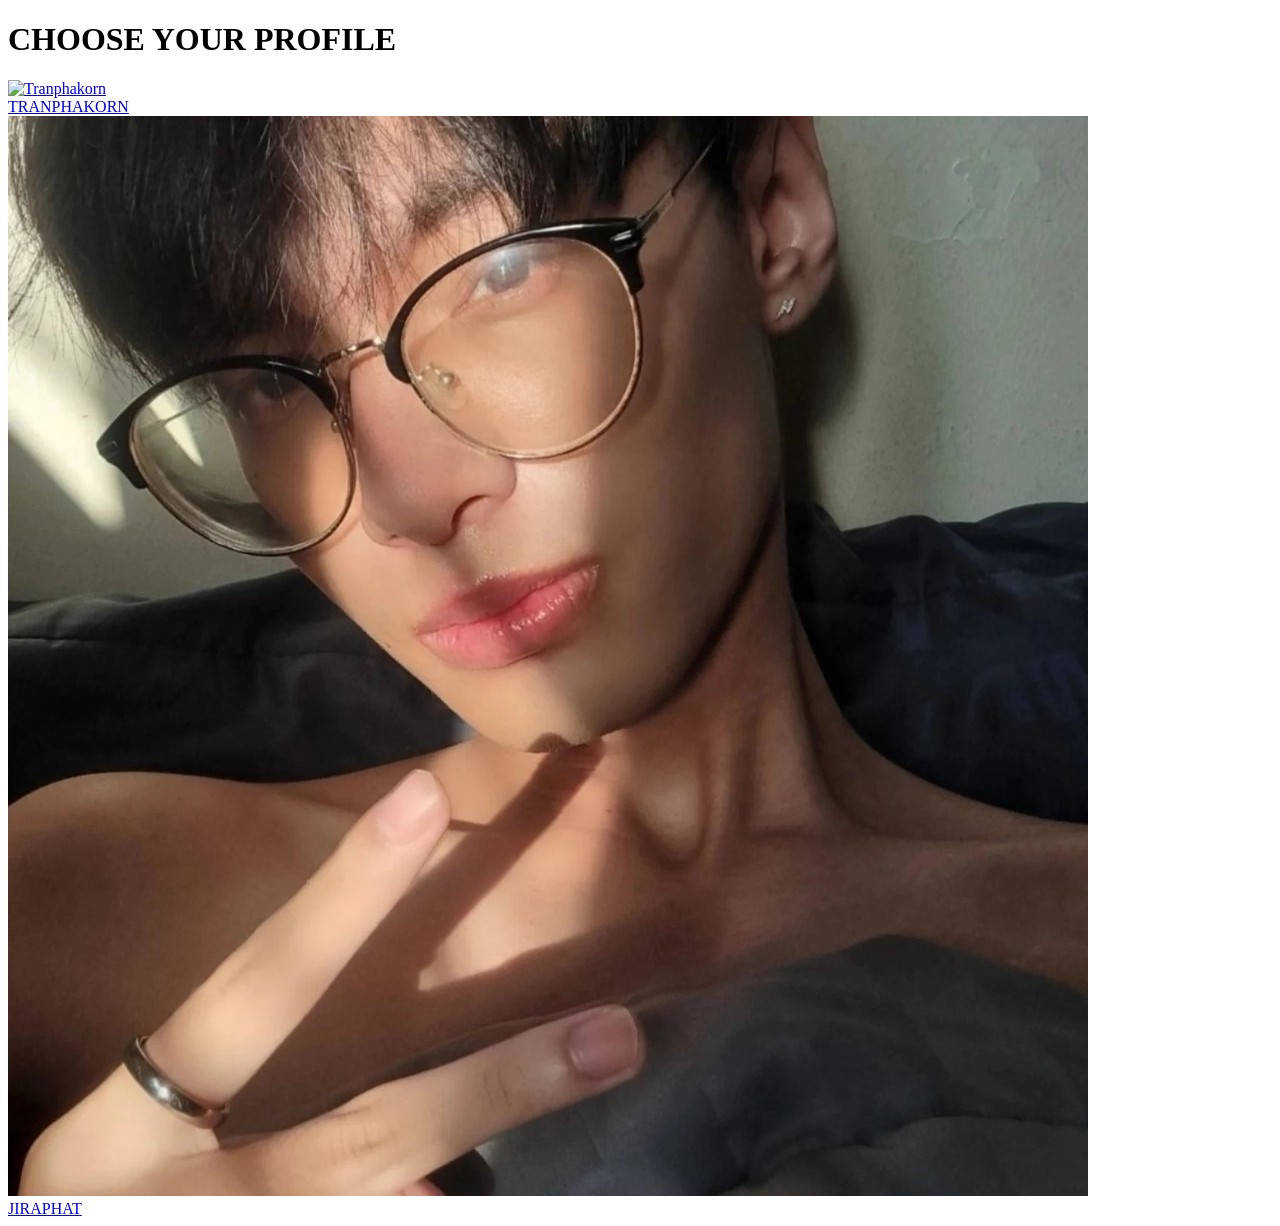
==== Rush/index.html @ 14e180bb "Create index.html" ====
<!DOCTYPE html>
<html lang="en">
<head>
    <meta charset="UTF-8">
    <meta name="viewport" content="width=device-width, initial-scale=1.0">
    <title>Mini Portfolio Selector</title>
    <link rel="stylesheet" href="portfolio.css">
</head>
<body>

    <div id="select-screen" class="screen start-screen active-screen">
        <h1 class="start-title">CHOOSE YOUR PROFILE</h1>
        <div class="d-flex">
            <a href="tranphakorn.html" class="profile-choice">
                <img src="Image 1.jpg" alt="Tranphakorn">
                <div class="profile-name">TRANPHAKORN</div>
            </a>
            <a href="jiraphat.html" class="profile-choice">
                <img src="482501389_1815085906055071_2584407385332400187_n.jpg" alt="Jiraphat">
                <div class="profile-name">JIRAPHAT</div>
            </a>
        </div>
    </div>
    
</body>
</html>
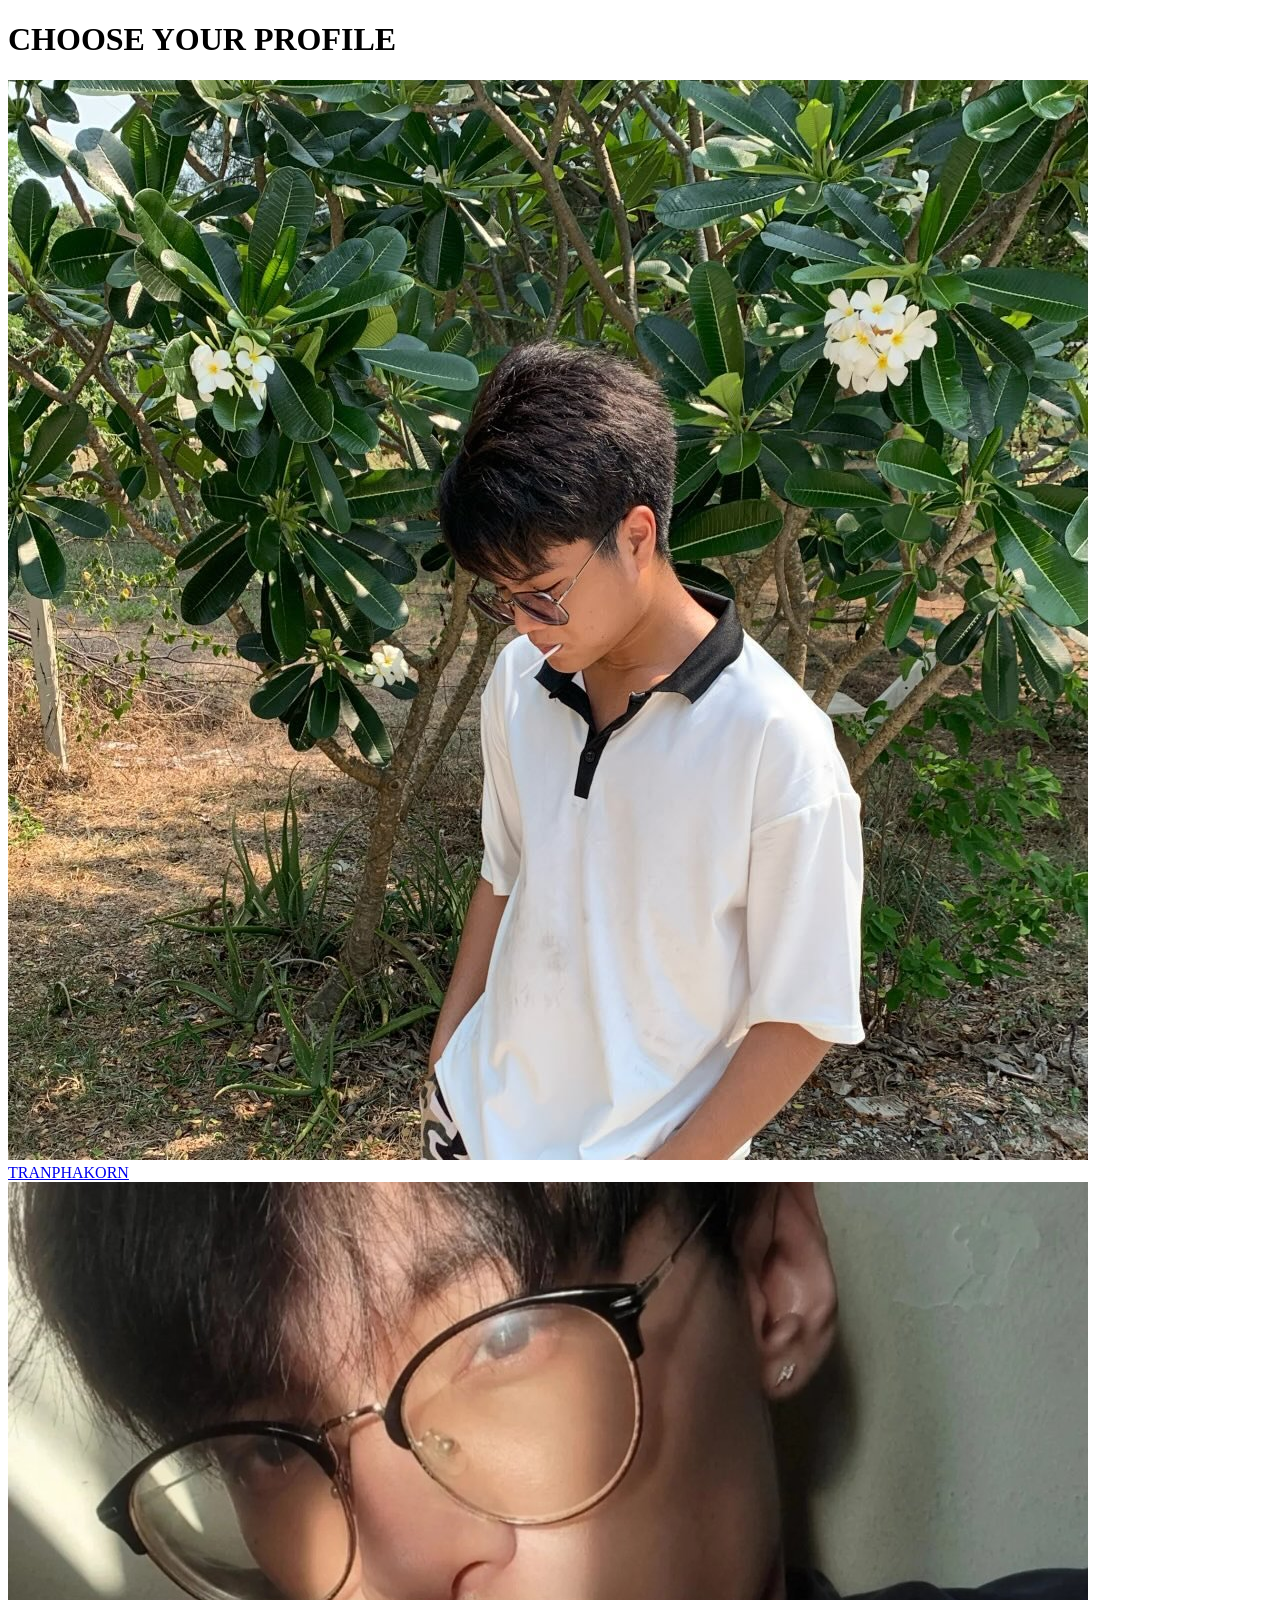
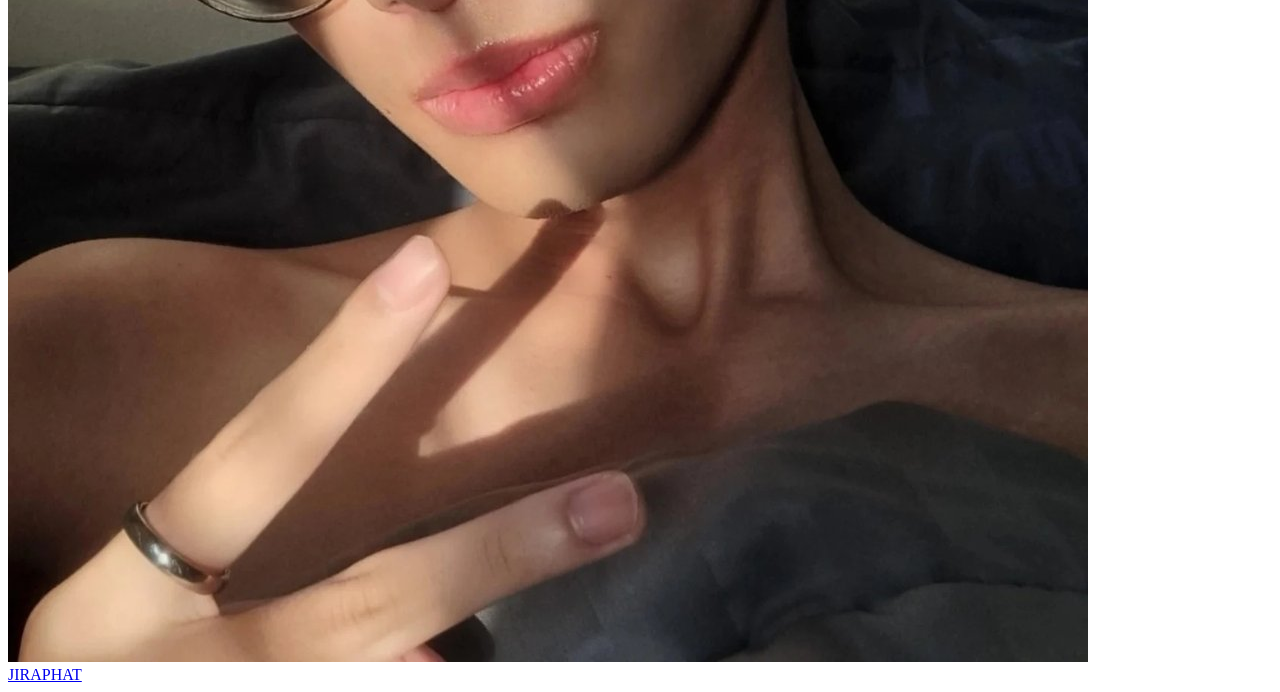
==== commit 27f73020: "Update index.html" ====
--- a/Rush/index.html
+++ b/Rush/index.html
@@ -12,7 +12,7 @@
         <h1 class="start-title">CHOOSE YOUR PROFILE</h1>
         <div class="d-flex">
             <a href="tranphakorn.html" class="profile-choice">
-                <img src="Image 1.jpg" alt="Tranphakorn">
+                <img src="437712392_826518899314404_5384074154481344659_n.jpg" alt="Tranphakorn">
                 <div class="profile-name">TRANPHAKORN</div>
             </a>
             <a href="jiraphat.html" class="profile-choice">
